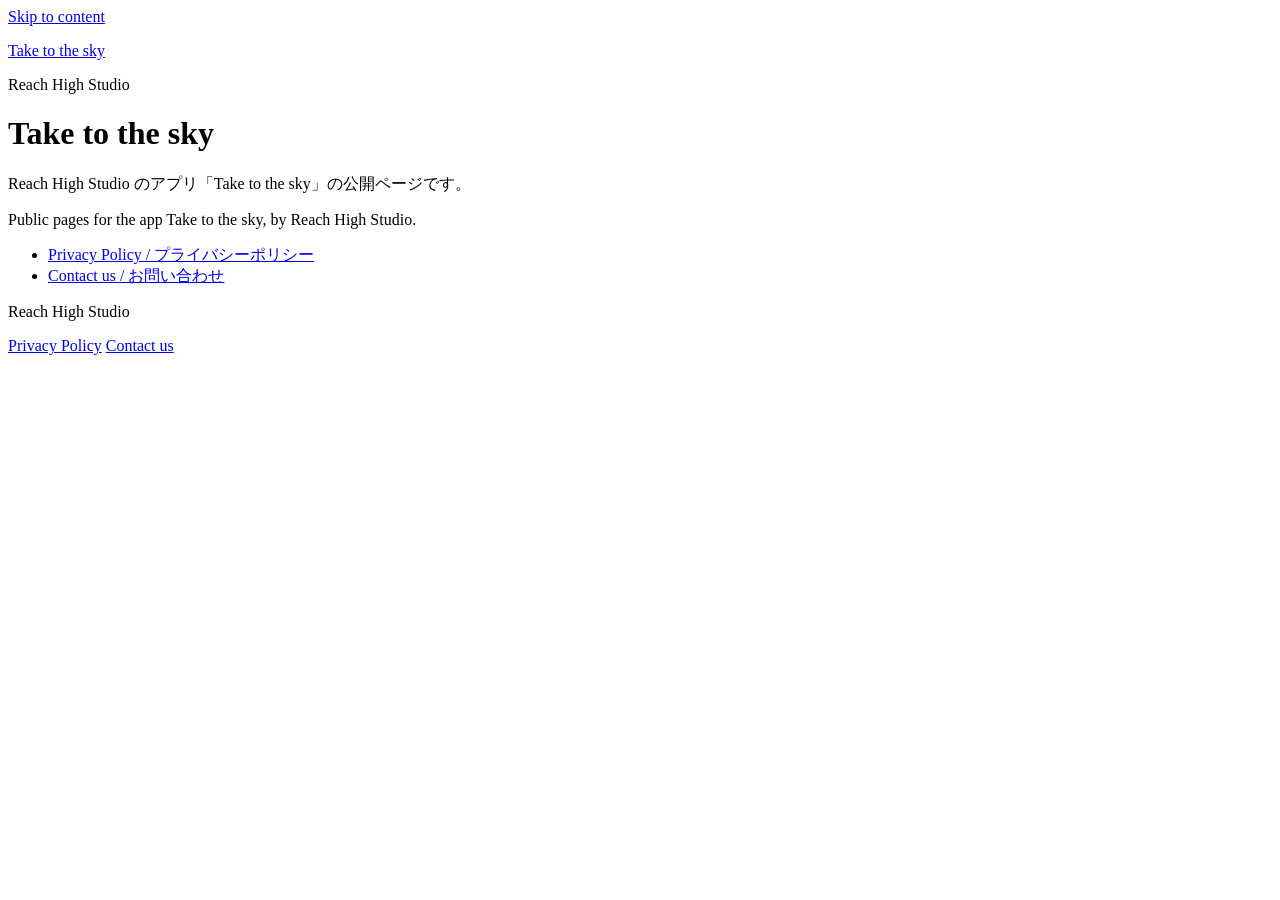
==== index.html @ 14c10d31 "Add public privacy policy and support pages Privacy policy (Japanese and English), support pages, an" ====
<!DOCTYPE html>
<html lang="en">
<head>
  <meta charset="utf-8">
  <meta name="viewport" content="width=device-width, initial-scale=1">
  <title>Take to the sky — Reach High Studio</title>
  <meta name="description" content="Take to the sky — Reach High Studio — Reach High Studio">
  <link rel="stylesheet" href="/taketothesky/css/site.css">
  
</head>
<body>
  <a class="skip" href="#main">Skip to content</a>
  <header>
    <p class="brand"><a href="/taketothesky/">Take to the sky</a></p>
    <p class="sub">Reach High Studio</p>
    
  </header>
  <main id="main">
    <h1>Take to the sky</h1>
    <p lang="ja">Reach High Studio のアプリ「Take to the sky」の公開ページです。</p>
    <p lang="en">Public pages for the app Take to the sky, by Reach High Studio.</p>
    <ul class="links">
      <li><a href="/taketothesky/privacy/">Privacy Policy / プライバシーポリシー</a></li>
      <li><a href="/taketothesky/support/">Contact us / お問い合わせ</a></li>
    </ul>
  </main>
  <footer>
    <p>Reach High Studio</p>
    <nav>
      <a href="/taketothesky/privacy/">Privacy Policy</a>
      <a href="/taketothesky/support/">Contact us</a>
    </nav>
  </footer>
</body>
</html>
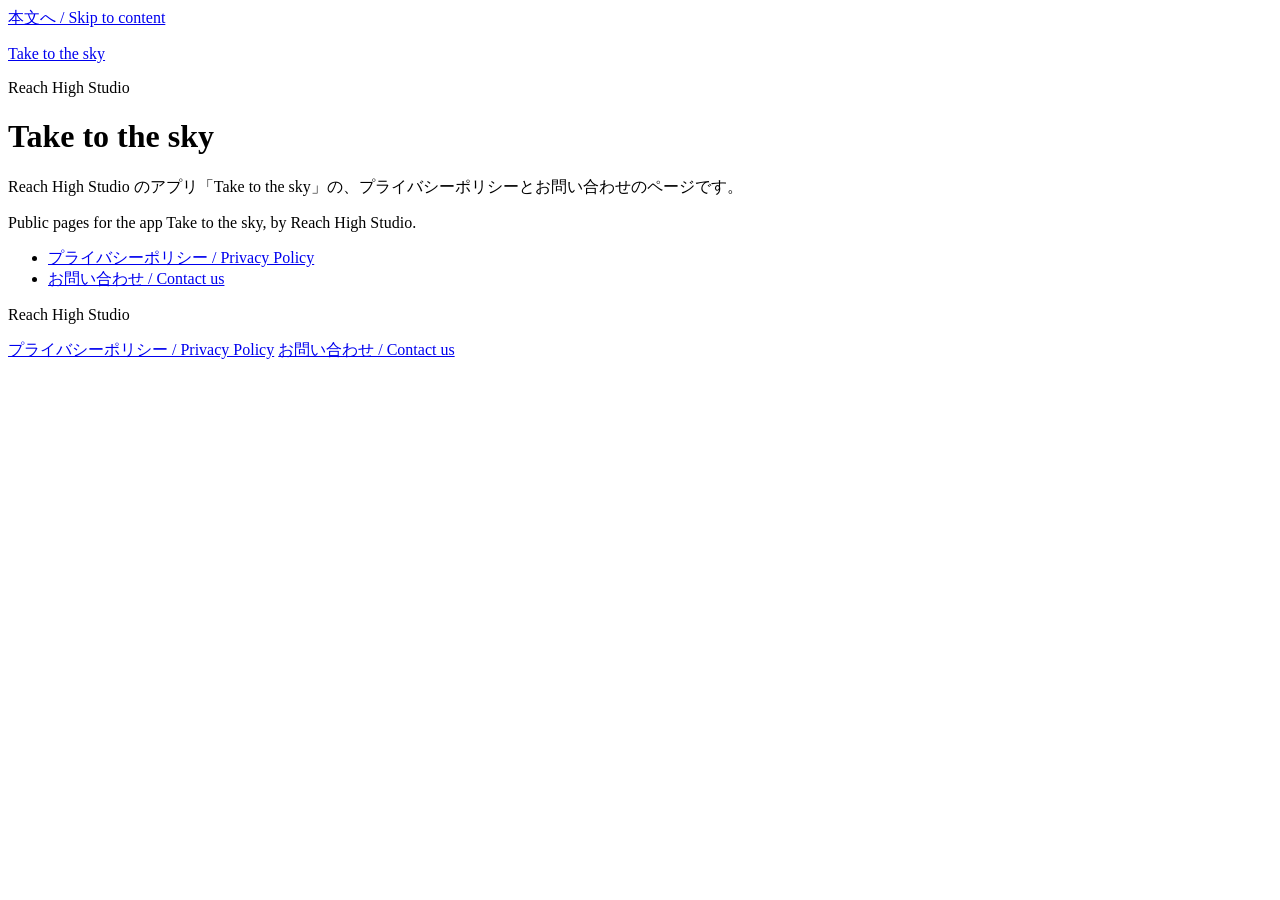
==== commit be8465a4: "Rewrite Japanese pages in plainer language Draft only. Do not merge or publish until the owner revie" ====
--- a/index.html
+++ b/index.html
@@ -1,15 +1,14 @@
 <!DOCTYPE html>
-<html lang="en">
+<html lang="ja">
 <head>
   <meta charset="utf-8">
   <meta name="viewport" content="width=device-width, initial-scale=1">
   <title>Take to the sky — Reach High Studio</title>
   <meta name="description" content="Take to the sky — Reach High Studio — Reach High Studio">
   <link rel="stylesheet" href="/taketothesky/css/site.css">
-  
 </head>
 <body>
-  <a class="skip" href="#main">Skip to content</a>
+  <a class="skip" href="#main">本文へ / Skip to content</a>
   <header>
     <p class="brand"><a href="/taketothesky/">Take to the sky</a></p>
     <p class="sub">Reach High Studio</p>
@@ -17,18 +16,18 @@
   </header>
   <main id="main">
     <h1>Take to the sky</h1>
-    <p lang="ja">Reach High Studio のアプリ「Take to the sky」の公開ページです。</p>
+    <p lang="ja">Reach High Studio のアプリ「Take to the sky」の、プライバシーポリシーとお問い合わせのページです。</p>
     <p lang="en">Public pages for the app Take to the sky, by Reach High Studio.</p>
     <ul class="links">
-      <li><a href="/taketothesky/privacy/">Privacy Policy / プライバシーポリシー</a></li>
-      <li><a href="/taketothesky/support/">Contact us / お問い合わせ</a></li>
+      <li><a href="/taketothesky/privacy/">プライバシーポリシー / Privacy Policy</a></li>
+      <li><a href="/taketothesky/support/">お問い合わせ / Contact us</a></li>
     </ul>
   </main>
   <footer>
     <p>Reach High Studio</p>
     <nav>
-      <a href="/taketothesky/privacy/">Privacy Policy</a>
-      <a href="/taketothesky/support/">Contact us</a>
+      <a href="/taketothesky/privacy/">プライバシーポリシー / Privacy Policy</a>
+      <a href="/taketothesky/support/">お問い合わせ / Contact us</a>
     </nav>
   </footer>
 </body>
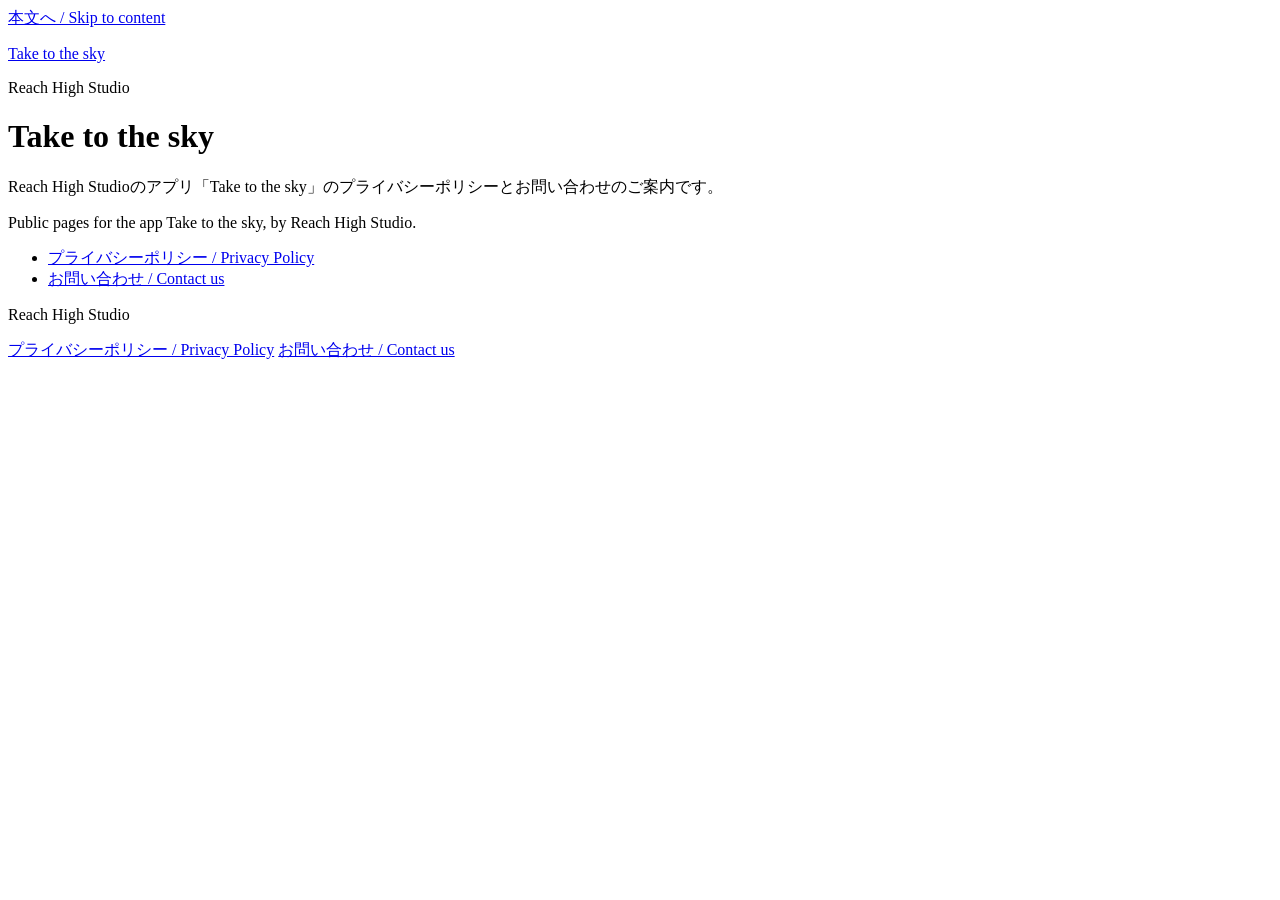
==== commit 8a16540a: "Rewrite Japanese pages in a calmer business style Use ですます tone with 当方 and 本アプリ, restore 制定日, and k" ====
--- a/index.html
+++ b/index.html
@@ -16,7 +16,7 @@
   </header>
   <main id="main">
     <h1>Take to the sky</h1>
-    <p lang="ja">Reach High Studio のアプリ「Take to the sky」の、プライバシーポリシーとお問い合わせのページです。</p>
+    <p lang="ja">Reach High Studioのアプリ「Take to the sky」のプライバシーポリシーとお問い合わせのご案内です。</p>
     <p lang="en">Public pages for the app Take to the sky, by Reach High Studio.</p>
     <ul class="links">
       <li><a href="/taketothesky/privacy/">プライバシーポリシー / Privacy Policy</a></li>
